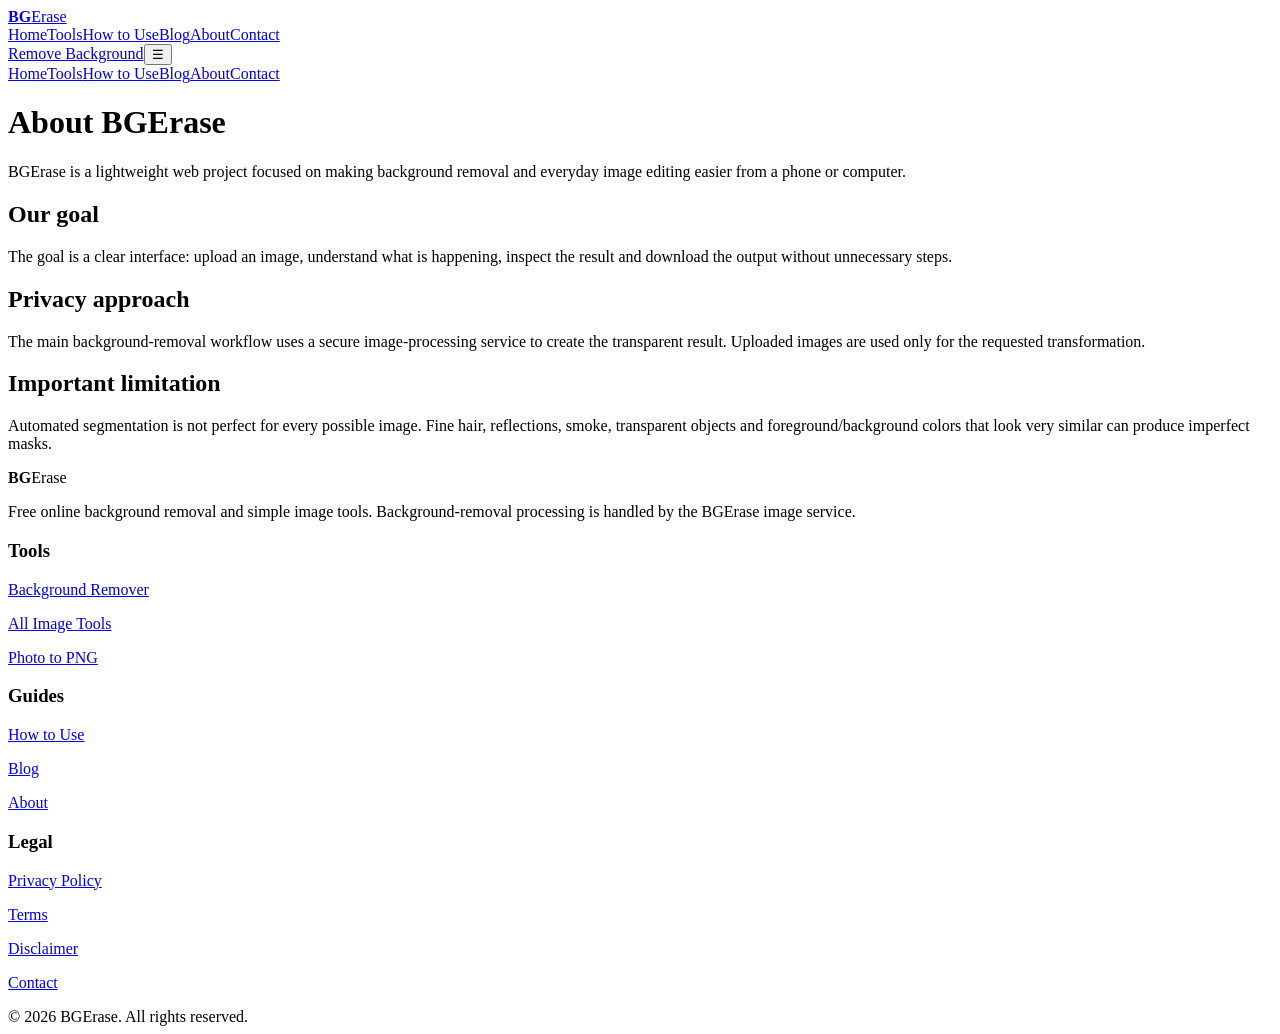
==== site/about.html @ 0b10c9d8 "Initial BGErase server AI version" ====
<!doctype html><html lang="en"><head><meta charset="utf-8"><meta name="viewport" content="width=device-width,initial-scale=1"><title>About BGErase</title><meta name="description" content="Learn about BGErase and its browser-based image tools."><meta name="robots" content="index,follow,max-image-preview:large"><meta property="og:title" content="About BGErase"><meta property="og:description" content="Learn about BGErase and its browser-based image tools."><meta property="og:type" content="website"><link rel="canonical" href="{{SITE_URL}}/about.html"><link rel="icon" href="/favicon.svg" type="image/svg+xml"><link rel="manifest" href="/site.webmanifest"><link rel="stylesheet" href="/assets/style.css"></head><body><header class="site-header"><div class="wrap nav"><a class="logo" href="/"><b>BG</b>Erase</a><nav class="links"><a href="/">Home</a><a href="/tools.html">Tools</a><a href="/how-to-remove-background.html">How to Use</a><a href="/blog.html">Blog</a><a href="/about.html">About</a><a href="/contact.html">Contact</a></nav><a class="btn nav-cta" href="/#tool">Remove Background</a><button class="menu-btn" id="menuBtn" aria-label="Open menu">☰</button></div><div class="mobile-menu" id="mobileMenu"><a href="/">Home</a><a href="/tools.html">Tools</a><a href="/how-to-remove-background.html">How to Use</a><a href="/blog.html">Blog</a><a href="/about.html">About</a><a href="/contact.html">Contact</a></div></header><main><div class="wrap content"><h1>About BGErase</h1><p>BGErase is a lightweight web project focused on making background removal and everyday image editing easier from a phone or computer.</p><h2>Our goal</h2><p>The goal is a clear interface: upload an image, understand what is happening, inspect the result and download the output without unnecessary steps.</p><h2>Privacy approach</h2><p>The main background-removal workflow uses a secure image-processing service to create the transparent result. Uploaded images are used only for the requested transformation.</p><h2>Important limitation</h2><p>Automated segmentation is not perfect for every possible image. Fine hair, reflections, smoke, transparent objects and foreground/background colors that look very similar can produce imperfect masks.</p></div></main><footer class="footer"><div class="wrap foot"><div><div class="logo"><b>BG</b>Erase</div><p class="mini">Free online background removal and simple image tools. Background-removal processing is handled by the BGErase image service.</p></div><div><h3>Tools</h3><p><a href="/#tool">Background Remover</a></p><p><a href="/tools.html">All Image Tools</a></p><p><a href="/tools/photo-to-png.html">Photo to PNG</a></p></div><div><h3>Guides</h3><p><a href="/how-to-remove-background.html">How to Use</a></p><p><a href="/blog.html">Blog</a></p><p><a href="/about.html">About</a></p></div><div><h3>Legal</h3><p><a href="/privacy.html">Privacy Policy</a></p><p><a href="/terms.html">Terms</a></p><p><a href="/disclaimer.html">Disclaimer</a></p><p><a href="/contact.html">Contact</a></p></div></div><div class="wrap copy">© 2026 BGErase. All rights reserved.</div></footer><script>const mb=document.getElementById('menuBtn'),mm=document.getElementById('mobileMenu');mb?.addEventListener('click',()=>{mm.style.display=mm.style.display==='block'?'none':'block'});</script></body></html>
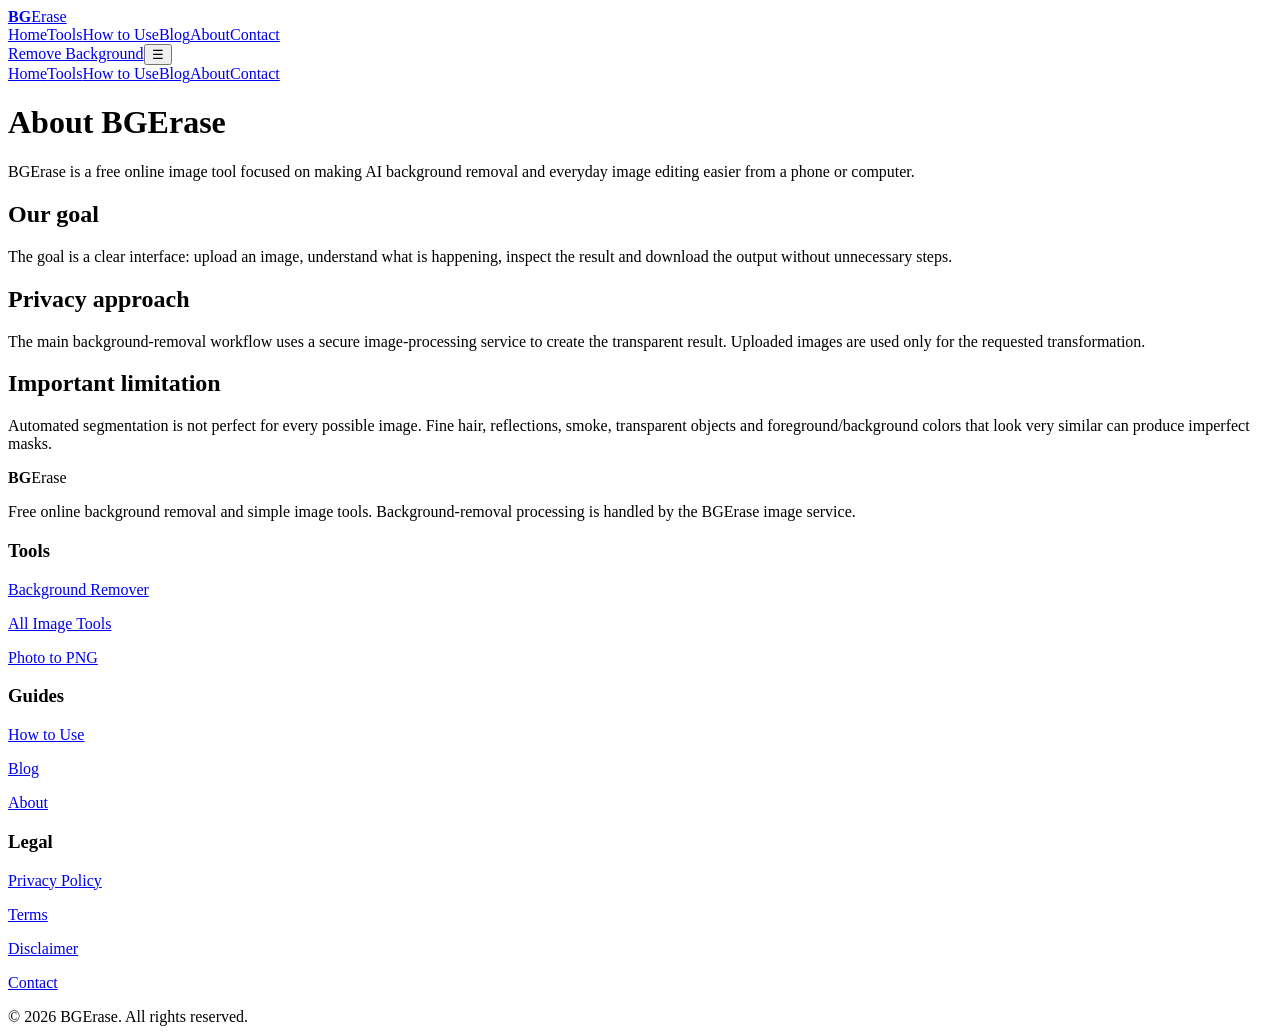
==== commit 7b43a9c7: "Improve BGErase SEO foundation" ====
--- a/site/about.html
+++ b/site/about.html
@@ -1 +1 @@
-<!doctype html><html lang="en"><head><meta charset="utf-8"><meta name="viewport" content="width=device-width,initial-scale=1"><title>About BGErase</title><meta name="description" content="Learn about BGErase and its browser-based image tools."><meta name="robots" content="index,follow,max-image-preview:large"><meta property="og:title" content="About BGErase"><meta property="og:description" content="Learn about BGErase and its browser-based image tools."><meta property="og:type" content="website"><link rel="canonical" href="{{SITE_URL}}/about.html"><link rel="icon" href="/favicon.svg" type="image/svg+xml"><link rel="manifest" href="/site.webmanifest"><link rel="stylesheet" href="/assets/style.css"></head><body><header class="site-header"><div class="wrap nav"><a class="logo" href="/"><b>BG</b>Erase</a><nav class="links"><a href="/">Home</a><a href="/tools.html">Tools</a><a href="/how-to-remove-background.html">How to Use</a><a href="/blog.html">Blog</a><a href="/about.html">About</a><a href="/contact.html">Contact</a></nav><a class="btn nav-cta" href="/#tool">Remove Background</a><button class="menu-btn" id="menuBtn" aria-label="Open menu">☰</button></div><div class="mobile-menu" id="mobileMenu"><a href="/">Home</a><a href="/tools.html">Tools</a><a href="/how-to-remove-background.html">How to Use</a><a href="/blog.html">Blog</a><a href="/about.html">About</a><a href="/contact.html">Contact</a></div></header><main><div class="wrap content"><h1>About BGErase</h1><p>BGErase is a lightweight web project focused on making background removal and everyday image editing easier from a phone or computer.</p><h2>Our goal</h2><p>The goal is a clear interface: upload an image, understand what is happening, inspect the result and download the output without unnecessary steps.</p><h2>Privacy approach</h2><p>The main background-removal workflow uses a secure image-processing service to create the transparent result. Uploaded images are used only for the requested transformation.</p><h2>Important limitation</h2><p>Automated segmentation is not perfect for every possible image. Fine hair, reflections, smoke, transparent objects and foreground/background colors that look very similar can produce imperfect masks.</p></div></main><footer class="footer"><div class="wrap foot"><div><div class="logo"><b>BG</b>Erase</div><p class="mini">Free online background removal and simple image tools. Background-removal processing is handled by the BGErase image service.</p></div><div><h3>Tools</h3><p><a href="/#tool">Background Remover</a></p><p><a href="/tools.html">All Image Tools</a></p><p><a href="/tools/photo-to-png.html">Photo to PNG</a></p></div><div><h3>Guides</h3><p><a href="/how-to-remove-background.html">How to Use</a></p><p><a href="/blog.html">Blog</a></p><p><a href="/about.html">About</a></p></div><div><h3>Legal</h3><p><a href="/privacy.html">Privacy Policy</a></p><p><a href="/terms.html">Terms</a></p><p><a href="/disclaimer.html">Disclaimer</a></p><p><a href="/contact.html">Contact</a></p></div></div><div class="wrap copy">© 2026 BGErase. All rights reserved.</div></footer><script>const mb=document.getElementById('menuBtn'),mm=document.getElementById('mobileMenu');mb?.addEventListener('click',()=>{mm.style.display=mm.style.display==='block'?'none':'block'});</script></body></html>+<!doctype html><html lang="en"><head><meta charset="utf-8"><meta name="viewport" content="width=device-width,initial-scale=1"><title>About BGErase</title><meta name="description" content="Learn about BGErase and its online image tools."><meta name="robots" content="index,follow,max-image-preview:large"><meta property="og:title" content="About BGErase"><meta property="og:description" content="Learn about BGErase and its online image tools."><meta property="og:type" content="website"><meta property="og:url" content="https://bgerase.sudeesh.workers.dev/about.html"><meta property="og:site_name" content="BGErase"><meta name="twitter:card" content="summary"><meta name="twitter:title" content="About BGErase"><meta name="twitter:description" content="Learn about BGErase and its online image tools."><meta name="theme-color" content="#2563EB"><link rel="canonical" href="https://bgerase.sudeesh.workers.dev/about.html"><link rel="icon" href="/favicon.svg" type="image/svg+xml"><link rel="manifest" href="/site.webmanifest"><link rel="stylesheet" href="/assets/style.css"></head><body><header class="site-header"><div class="wrap nav"><a class="logo" href="/"><b>BG</b>Erase</a><nav class="links"><a href="/">Home</a><a href="/tools.html">Tools</a><a href="/how-to-remove-background.html">How to Use</a><a href="/blog.html">Blog</a><a href="/about.html">About</a><a href="/contact.html">Contact</a></nav><a class="btn nav-cta" href="/#tool">Remove Background</a><button class="menu-btn" id="menuBtn" aria-label="Open menu">☰</button></div><div class="mobile-menu" id="mobileMenu"><a href="/">Home</a><a href="/tools.html">Tools</a><a href="/how-to-remove-background.html">How to Use</a><a href="/blog.html">Blog</a><a href="/about.html">About</a><a href="/contact.html">Contact</a></div></header><main><div class="wrap content"><h1>About BGErase</h1><p>BGErase is a free online image tool focused on making AI background removal and everyday image editing easier from a phone or computer.</p><h2>Our goal</h2><p>The goal is a clear interface: upload an image, understand what is happening, inspect the result and download the output without unnecessary steps.</p><h2>Privacy approach</h2><p>The main background-removal workflow uses a secure image-processing service to create the transparent result. Uploaded images are used only for the requested transformation.</p><h2>Important limitation</h2><p>Automated segmentation is not perfect for every possible image. Fine hair, reflections, smoke, transparent objects and foreground/background colors that look very similar can produce imperfect masks.</p></div></main><footer class="footer"><div class="wrap foot"><div><div class="logo"><b>BG</b>Erase</div><p class="mini">Free online background removal and simple image tools. Background-removal processing is handled by the BGErase image service.</p></div><div><h3>Tools</h3><p><a href="/#tool">Background Remover</a></p><p><a href="/tools.html">All Image Tools</a></p><p><a href="/tools/photo-to-png.html">Photo to PNG</a></p></div><div><h3>Guides</h3><p><a href="/how-to-remove-background.html">How to Use</a></p><p><a href="/blog.html">Blog</a></p><p><a href="/about.html">About</a></p></div><div><h3>Legal</h3><p><a href="/privacy.html">Privacy Policy</a></p><p><a href="/terms.html">Terms</a></p><p><a href="/disclaimer.html">Disclaimer</a></p><p><a href="/contact.html">Contact</a></p></div></div><div class="wrap copy">© 2026 BGErase. All rights reserved.</div></footer><script>const mb=document.getElementById('menuBtn'),mm=document.getElementById('mobileMenu');mb?.addEventListener('click',()=>{mm.style.display=mm.style.display==='block'?'none':'block'});</script></body></html>
